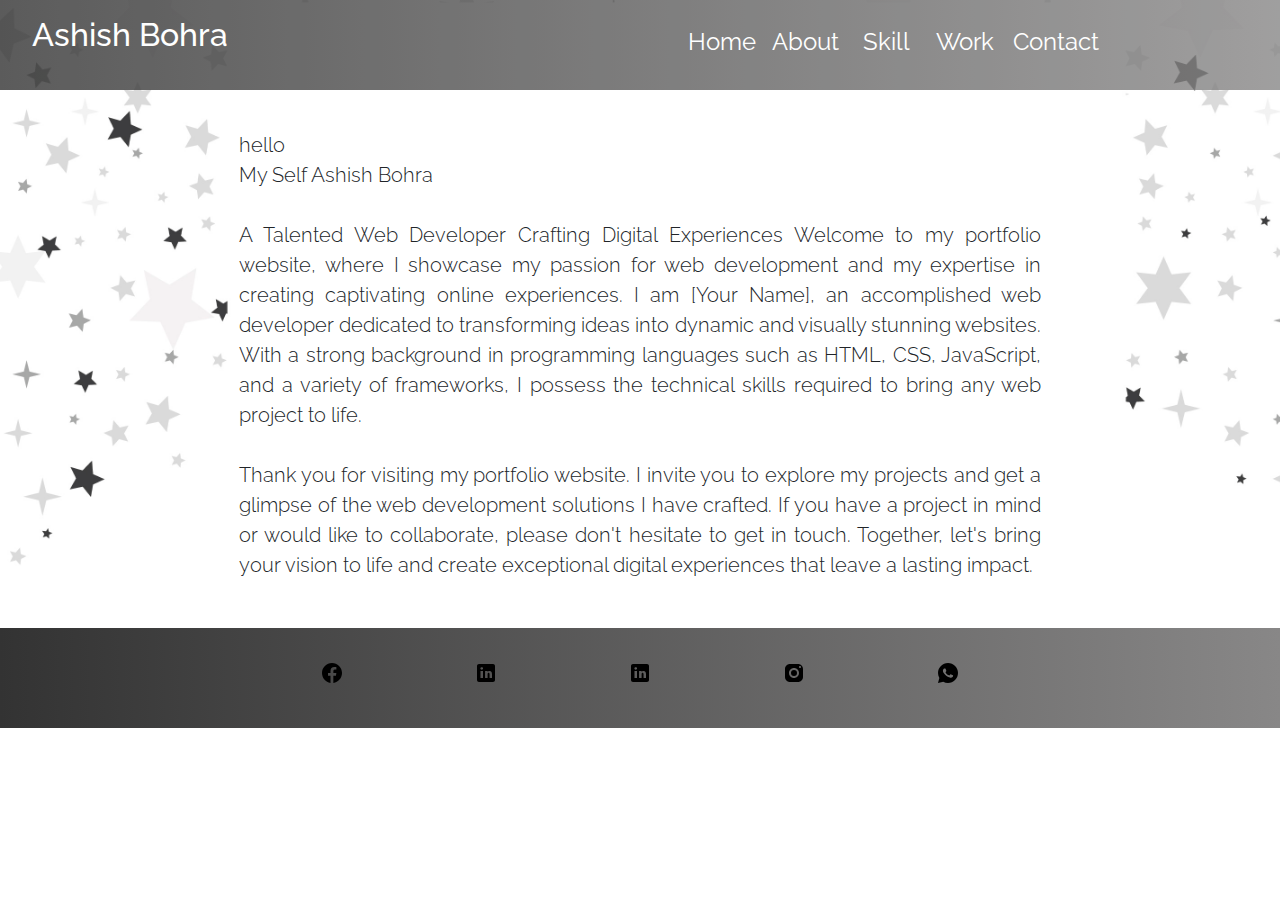
==== about.html @ 851591c7 "first commit" ====
<!DOCTYPE html>
<html lang="en">
<head>
    <meta charset="UTF-8">
    <meta http-equiv="X-UA-Compatible" content="IE=edge">
    <meta name="viewport" content="width=device-width, initial-scale=1.0">
    <link rel="stylesheet" href="bootstrap.css">
    <link rel="stylesheet" href="style.css">
    
    <style>
        @import url('https://fonts.googleapis.com/css2?family=Raleway&display=swap');
           </style>
        
    <title>my portfolio website</title>

</head>
<body>
    <header>

        <!-- <span class="rotate badge bg-info ">></span> -->
            <nav class="navbar1">
                <div class="navpart1 text-capitalize  ">
                     <h3 class=" heading "> ashish bohra </h3>
                </div>
                 
                    <ul class="text-capitalize">
                     <li>   <a href="home.html">Home</a>  </li>
                     <li  class="text-info  " > <a href="about.html"> About</a> </li>
                     <li>  skill 
                     <ul class="dropdown">
                        <li> <a href="#">Html</a>  </li>
                        <li> <a href="#">CSS</a> </li>
                        <li> <a href="#">JavaScript</a> </li>
                        <li> <a href="#">bootstrap</a> </li>
                        <li > <a href="#">React js</a> </li>
                     </ul>
                    </li>
                     <li> work</li>
                     <li>  <a href="contact.html"> contact</a>  </li> 
                    </ul>
               

            </nav>
    </header>
    <hero class="mainsection">
        <div class="newimg2">
            <div class=" aboutme">

                <p class=" container text-justify text-grey lead   ">
                    <br class="display-2">
                    hello 
                    <br>
                   <span class=" text-capitalize ">
                    my self ashish bohra 
                   </span> 
                   <br>
                    <br>
                    A Talented Web Developer 
                    Crafting Digital Experiences
        
        Welcome to my portfolio website, where
         I showcase my passion for web development 
         and my expertise in creating captivating 
         online experiences. I am [Your Name], an
          accomplished web developer dedicated to
           transforming ideas into dynamic and 
           visually stunning websites.
        
        With a strong background in programming
         languages such as HTML, CSS, JavaScript,
          and a variety of frameworks, I possess
           the technical skills required to bring
            any web project to life. 
                    
                 <br>   
                 <br>
                    Thank you for visiting my portfolio website.
                     I invite you to explore my projects and get
                      a glimpse of the web development solutions I have crafted.
                       If you have a project in mind or would like
                        to collaborate, please
                        don't hesitate to get in touch. Together,
        
                         let's bring your vision to life and
                    create exceptional digital experiences that leave a lasting impact.
                </p>
    
              </div>    
              <footer class="footer  ">
                <div>
                <div>
                   <a href=" https://www.facebook.com/ashish.bohra.792/" target="_blank"> <img src="./fb.svg" alt=""></a>
                
                </div>
                  
                 <div>
                   <a href="https://www.linkedin.com/in/ashish-bohra-a355b3121/" target="_blank"> <img src="./li.svg" alt=""></a>
                
                 </div>  <a href="https://www.linkedin.com/in/ashish-bohra-a355b3121/" target="_blank"> <img src="./li.svg" alt=""></a>
                <div>
                   <a href="instagram.com/bberyl_com/" target="_blank"> <img src="./ig.svg" alt=""></a>
                
                </div>
                 
                <div>
                   <a href="https://chat.whatsapp.com/KwHp4Es9TvyCvoRxF7wrDG" target="_blank"> <img src="./wa.svg" alt=""></a>
                
                </div>
                   
               </div>
                   </footer>
        </div>

    </hero>
        
    
    
</body>
</html>
---- style.css ----
header {
    position: fixed;
    width: 100%;
    z-index: 50;
}
a{
    color: #fff;
   }
   
.heading {
    font-size: 32px;
    font-family: 'Raleway', sans-serif;
    margin-left: 1rem;
     
    margin-bottom: auto;
}

 
.navbar1 {
  display: grid;
  grid-template-columns: 1fr   1fr ;
    height: 90px;
    width: 100%;
    padding: 1rem;
    
   background : linear-gradient(to left, rgb(136, 135, 135) , rgb(51, 51, 51));
   opacity: 0.8;
   color: #fff;
   
} 
.navbar1 >:nth-child(2) {
     
    display: grid;
    grid-template-columns: 1fr 1fr 1fr 1fr 1fr 2fr;
    align-content: center;
    text-decoration: none;
    
     
     
}
.navbar1 >:nth-child(2) >li  {
    font-size: 1.5rem;
    padding: 8px;
    font-family: 'Raleway', sans-serif;
     
    text-align: center;
     
    
}
.navbar1 >:nth-child(2)  :hover  {
   background-color:  grey;
     border-radius: 10%;    
     cursor: pointer;
}



.navbar1 >:nth-child(2) >:nth-child(3)   ul {
    display: none;
      
}
.navbar1 >:nth-child(2) >:nth-child(3):hover ul {
    transition: all;
    position: absolute;
    display: flex;
    flex-direction: column;
    text-align: start;
    margin-top: 0.5rem;
    margin-left: -48px;
     padding-right: 48px;
}
 
.navbar1 >:nth-child(2) >:nth-child(3)> ul:hover {
   
 background-color: rgb(77, 154, 185) ;
    
     
}
 p{
    font-family: 'Raleway', sans-serif;
 }

.newimg {
    position: absolute;
    top: 0;
    left: 0;
    z-index: -1;
    height: 100vh;
    width: 100%;
    background-image: url(./stars.jpg);
    background-repeat: no-repeat;
    background-size: cover;
     
}
.newimg2 {
    position: absolute;
    top: 0;
    left: 0;
    z-index: -1;
    height: 100vh;
    width: 100%;
    background-image: url(./stars-about.jpg);
     
    background-size: cover;

}
.intro{
    display: flex;
    flex-direction: column;
     
    align-items: center;
    justify-content: center;
     padding-top: 15rem;
}

.intro >div >:nth-child(2){
  
/* DEMO-SPECIFIC STYLES */
 
 
    overflow: hidden; /* Ensures the content is not revealed until the animation */
    border-right: .15em solid orange; /* The typwriter cursor */
    white-space: nowrap; /* Keeps the content on a single line */
      /* Gives that scrolling effect as the typing happens */
      /* Adjust as needed */
    animation: 
      an 5s steps(45, end),
      blink  .5s step-end infinite;
  
}

@keyframes an {
    from { width: 0% }
    to { width: 100% }
  }
  
  /* The typewriter cursor effect */
  @keyframes blink  {
    from, to { border-color: transparent }
    50% { border-color: rgb(146, 146, 146) }
  }

  .cv{
    display: flex;
    margin-top: 100px;
  }


  .outercircle{
    position: relative;
    width: 250px;
    height: 250px;
    background-color:#54B4D3;
    border-radius: 50%;
    display: flex;
    justify-content: center;
    align-items: center;
 
  }
 
  .part{ 
     
    width: 150px;
    height: 150px;
    background-color: rgb(255, 255, 255);
    border-radius: 50%;
    display: flex;
    justify-content: center;
    align-items: center;
  }

  .skillset {
    display: flex;
    justify-content: space-around;
    flex-wrap: wrap;
    gap: 1rem ;
     

  }
  .intro +div {
    padding-top: 5rem;
  }


  /* about */
 
.aboutme > * {
    position: relative;
    padding-top: 100px ;
    margin-left: auto;
    margin-right: auto;
    width: 65%;
    
}

/* contact */

.contact {
    display: flex;
    display: flex;
    justify-content: center;
    align-items: center;
    height: 100vh;
}

.footer{
  position: absolute;
  margin-top: 2rem;
  background : linear-gradient(to left, rgb(136, 135, 135) , rgb(51, 51, 51));
   height: 100px;
   width: 100%;
    
    
   
}
.footer >div {
  display: flex;
  justify-content: space-between;
  align-items: center;
  width: 50%;
  margin-left: auto;
  margin-right: auto;
  padding-top: 2rem;

}

.ft{
  
    height: 100px;
   width: 80%;
    
}
.ft >div {
  display: flex;
  justify-content: space-between;
  align-items: center;
  width: 50%;
  margin-left: auto;
  margin-right: auto;
  

}
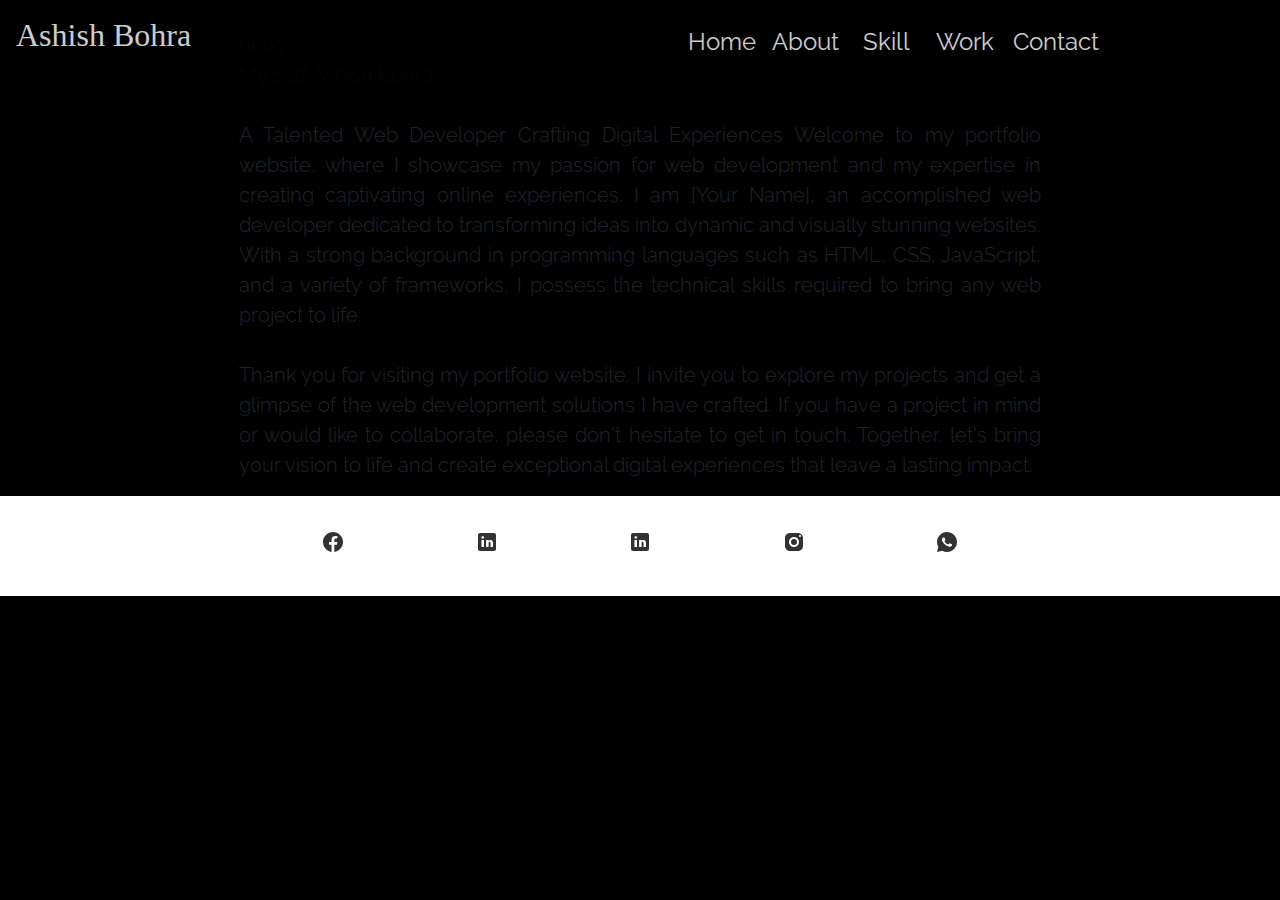
==== commit dd0a4631: "Update about.html" ====
--- a/about.html
+++ b/about.html
@@ -6,6 +6,7 @@
     <meta name="viewport" content="width=device-width, initial-scale=1.0">
     <link rel="stylesheet" href="bootstrap.css">
     <link rel="stylesheet" href="style.css">
+    <link rel="stylesheet" media="screen and (max-width: 800px)" href="mobile.css">
     
     <style>
         @import url('https://fonts.googleapis.com/css2?family=Raleway&display=swap');
@@ -24,7 +25,7 @@
                 </div>
                  
                     <ul class="text-capitalize">
-                     <li>   <a href="home.html">Home</a>  </li>
+                     <li>   <a href="index.html">Home</a>  </li>
                      <li  class="text-info  " > <a href="about.html"> About</a> </li>
                      <li>  skill 
                      <ul class="dropdown">
@@ -116,4 +117,4 @@
     
     
 </body>
-</html>+</html>
--- a/style.css
+++ b/style.css
@@ -1,20 +1,33 @@
+body {
+  background-color: #000000;
+}
 header {
     position: fixed;
     width: 100%;
     z-index: 50;
 }
 a{
-    color: #fff;
+    color: #ffffff
    }
+
+li {
+  color:#ffffff;
+  font-weight: 400;
+}
+
    
 .heading {
-    font-size: 32px;
-    font-family: 'Raleway', sans-serif;
-    margin-left: 1rem;
-     
-    margin-bottom: auto;
-}
-
+  color:#ffffff;
+    font-size: 32px; 
+    font-weight: 200;
+    font-family: 'Playfair Display', serif;
+    
+}
+.webtitle{
+  font-family: 'Playfair Display', serif;
+  font-weight: 50;
+  color: #000000;
+}
  
 .navbar1 {
   display: grid;
@@ -23,9 +36,9 @@
     width: 100%;
     padding: 1rem;
     
-   background : linear-gradient(to left, rgb(136, 135, 135) , rgb(51, 51, 51));
+   background :#000000;
    opacity: 0.8;
-   color: #fff;
+   color: #ffffff;
    
 } 
 .navbar1 >:nth-child(2) {
@@ -42,8 +55,7 @@
     font-size: 1.5rem;
     padding: 8px;
     font-family: 'Raleway', sans-serif;
-     
-    text-align: center;
+       text-align: center;
      
     
 }
@@ -87,7 +99,7 @@
     z-index: -1;
     height: 100vh;
     width: 100%;
-    background-image: url(./stars.jpg);
+    background : black;
     background-repeat: no-repeat;
     background-size: cover;
      
@@ -99,7 +111,7 @@
     z-index: -1;
     height: 100vh;
     width: 100%;
-    background-image: url(./stars-about.jpg);
+    background : black;
      
     background-size: cover;
 
@@ -107,10 +119,13 @@
 .intro{
     display: flex;
     flex-direction: column;
-     
+    background: black;
     align-items: center;
     justify-content: center;
      padding-top: 15rem;
+}
+.intro +div {
+  background-color: #000000;
 }
 
 .intro >div >:nth-child(2){
@@ -150,7 +165,8 @@
     position: relative;
     width: 250px;
     height: 250px;
-    background-color:#54B4D3;
+    background-color :black;
+    border: 8px red solid;
     border-radius: 50%;
     display: flex;
     justify-content: center;
@@ -162,11 +178,12 @@
      
     width: 150px;
     height: 150px;
-    background-color: rgb(255, 255, 255);
+    background-color: rgb(255, 0, 0);
     border-radius: 50%;
     display: flex;
     justify-content: center;
     align-items: center;
+    color: #ffffff;
   }
 
   .skillset {
@@ -174,19 +191,19 @@
     justify-content: space-around;
     flex-wrap: wrap;
     gap: 1rem ;
-     
-
+    background: #000000;
+    margin-top: -1rem;
+   
   }
   .intro +div {
     padding-top: 5rem;
   }
 
-
   /* about */
  
 .aboutme > * {
-    position: relative;
-    padding-top: 100px ;
+    background-color: #000000;
+    
     margin-left: auto;
     margin-right: auto;
     width: 65%;
@@ -205,13 +222,10 @@
 
 .footer{
   position: absolute;
-  margin-top: 2rem;
-  background : linear-gradient(to left, rgb(136, 135, 135) , rgb(51, 51, 51));
+  
+  background : rgb(255, 255, 255)  ;
    height: 100px;
-   width: 100%;
-    
-    
-   
+   width: 100%;   
 }
 .footer >div {
   display: flex;
@@ -221,7 +235,10 @@
   margin-left: auto;
   margin-right: auto;
   padding-top: 2rem;
-
+  border: #ffffff 1px solid;
+  background-color: #ffffff;
+  opacity: 0.8;
+  
 }
 
 .ft{
@@ -237,9 +254,8 @@
   width: 50%;
   margin-left: auto;
   margin-right: auto;
-  
-
-}
-
- 
- + 
+}
+
+ 
+ 
--- a/mobile.css
+++ b/mobile.css
@@ -0,0 +1,117 @@
+header {
+    position: relative;
+    width: 100%;
+    z-index: 50;
+}
+a{
+    color: #ffffff
+   }
+
+li {
+  color:#ffffff;
+  font-weight: 400;
+}
+.navbar1 {
+    display: grid;
+    grid-template-columns: 1fr ;
+     height: 90px;   
+     
+     background : linear-gradient(to left, rgb(136, 135, 135) , rgb(51, 51, 51));
+     opacity: 0.8;
+     color: #fff;
+     
+ } 
+ .navbar1   {
+    
+    width: 100%;
+     }
+     .navbar1 >* {
+        text-align: center;
+     }
+ .heading {  margin-left: 5rem;
+    font-size: 32px;
+    font-family: 'Raleway', sans-serif;   
+}
+ .navpart1 {
+    width: 80%;
+    margin-left: auto;
+    margin-right: auto;
+ } 
+ .navbar1 >:nth-child(2) {
+  
+    display: block; 
+    text-decoration: none;
+    margin-top: 2.3rem;
+    padding-left: 0rem;
+    
+          
+}
+.navbar1 >:nth-child(2) >li {
+    
+    display: flex;
+    justify-content: center;
+
+  
+         
+}
+ 
+.intro{
+    display: flex;
+    flex-direction: column;
+    align-items: center;
+    justify-content: center;
+    padding-top: 450px;
+}
+.webtitle {
+    font-size: 40px;
+    
+    text-align: center;
+}
+.intro{
+    display:block;
+   padding-top: 250px;
+   height: 350px;
+   padding-top: 18rem;
+}
+
+.cv{
+ 
+    margin-top: 10px;
+    width: 30%;
+    margin-left: auto;
+    margin-right: auto;
+    
+  }
+
+
+.intro >div >:nth-child(2){
+    width: 80%;
+    height: 1px;
+    display: block;
+      
+    }
+    
+    @keyframes an {
+        
+      }
+      
+      /* The typewriter cursor effect */
+      @keyframes blink  { 
+      }
+    
+   .intro >div >h1 {
+    font-size: 18px;
+   }   
+
+   .navbar1>:nth-child(1) {
+    display: block;
+    margin-left: 0;
+    padding-left: 0;
+    
+ } 
+ .heading {
+    margin-left: 3rem;
+ }
+ .aboutme {
+    margin-top: 20rem;
+ }
